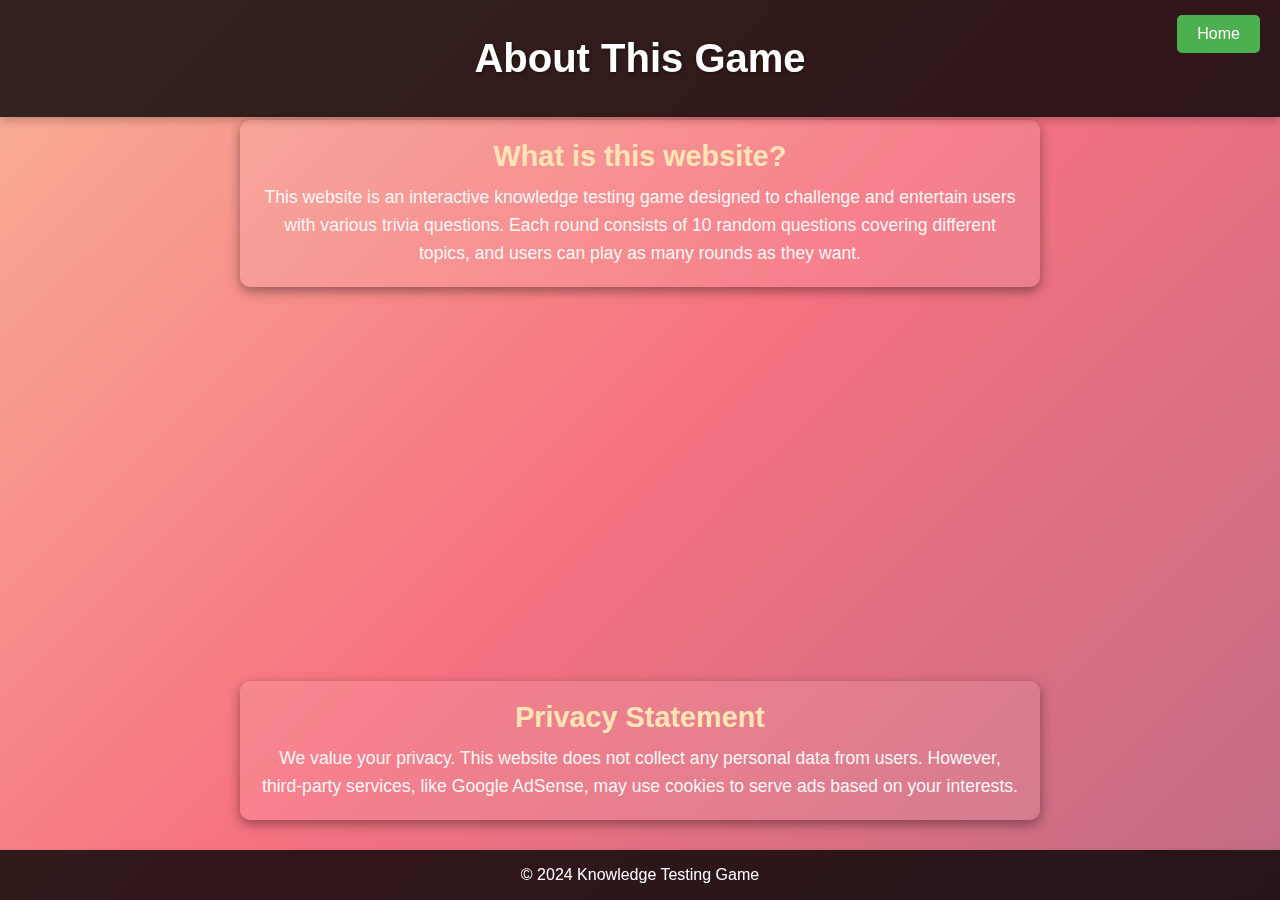
==== about.html @ 238e8efa "Update about.html" ====
<!DOCTYPE html>
<html lang="en">
<head>
    <meta charset="UTF-8">
    <meta name="viewport" content="width=device-width, initial-scale=1.0">
    <title>About - Knowledge Testing Game</title>
    <link rel="stylesheet" href="styles.css">
</head>
<body>
    <header>
        <h1>About This Game</h1>
        <a href="index.html" class="about-btn">Home</a>
    </header>
    
    <main>
        <section class="about-section">
            <h2>What is this website?</h2>
            <p>This website is an interactive knowledge testing game designed to challenge and entertain users with various trivia questions. Each round consists of 10 random questions covering different topics, and users can play as many rounds as they want.</p>
        </section>
        
        <section class="privacy-section">
            <h2>Privacy Statement</h2>
            <p>We value your privacy. This website does not collect any personal data from users. However, third-party services, like Google AdSense, may use cookies to serve ads based on your interests.</p>
        </section>
    </main>
    
    <footer>
        <p>&copy; 2024 Knowledge Testing Game</p>
    </footer>
</body>
</html>
---- styles.css ----
/* General styling */
* {
    box-sizing: border-box;
    margin: 0;
    padding: 0;
    font-family: 'Arial', sans-serif;
}

body {
    display: flex;
    flex-direction: column;
    min-height: 100vh;
    margin: 0;
    background: linear-gradient(135deg, #f8b195, #f67280, #c06c84, #6c5b7b, #355c7d);
    background-size: 200% 200%;
    animation: gradient 10s ease infinite;
    color: #f7f7f7;
}

@keyframes gradient {
    0% { background-position: 0% 50%; }
    50% { background-position: 100% 50%; }
    100% { background-position: 0% 50%; }
}

header, footer {
    width: 100%;
    padding: 1em 0;
    background-color: rgba(0, 0, 0, 0.8);
    color: white;
    text-align: center;
    box-shadow: 0 4px 8px rgba(0, 0, 0, 0.2);
}

header {
    position: fixed;
    top: 0;
    left: 0;
    z-index: 1;
}

footer {
    position: fixed;
    bottom: 0;
    left: 0;
    z-index: 1;
}

header h1 {
    font-size: 2.5em;
    margin: 0.5em 0;
    color: #fff;
    text-shadow: 1px 1px 4px rgba(0, 0, 0, 0.5);
}

/* Styling for About button */
.about-btn {
    position: absolute;
    top: 15px;
    right: 20px;
    padding: 10px 20px;
    background-color: #4CAF50;
    color: white;
    text-decoration: none;
    font-size: 1em;
    border-radius: 5px;
    transition: background-color 0.3s;
}

.about-btn:hover {
    background-color: #45a049;
}

/* Main content styling to center game container */
main {
    display: flex;
    flex: 1;
    align-items: center;
    justify-content: center;
    flex-direction: column;
    padding-top: 100px; /* Adjust space for header */
    padding-bottom: 80px; /* Adjust space for footer */
    width: 100%;
    min-height: 100vh;
    box-sizing: border-box;
}

/* Game container styling */
.game-container {
    background-color: rgba(255, 255, 255, 0.1);
    border-radius: 10px;
    padding: 2em;
    max-width: 500px;
    width: 90%;
    box-shadow: 0 4px 12px rgba(0, 0, 0, 0.4);
    backdrop-filter: blur(5px);
    animation: fadeIn 2s;
}

@keyframes fadeIn {
    from { opacity: 0; }
    to { opacity: 1; }
}

.score {
    font-size: 1.2em;
    margin-bottom: 20px;
    color: #ffe4b5;
}

.question {
    font-size: 1.5em;
    margin-bottom: 20px;
    color: #fff;
}

.options button {
    display: block;
    background-color: #4CAF50;
    color: white;
    font-size: 1em;
    padding: 12px;
    margin: 10px auto;
    border: none;
    border-radius: 5px;
    cursor: pointer;
    transition: background-color 0.3s, transform 0.2s;
    width: 80%;
}

.options button:hover {
    background-color: #45a049;
    transform: scale(1.05);
}

.result {
    margin-top: 20px;
    font-size: 1.2em;
    color: #ffe4b5;
}

/* Leaderboard styling */
.leaderboard-container {
    margin-top: 20px;
    text-align: center;
    background-color: rgba(255, 255, 255, 0.1);
    border-radius: 10px;
    padding: 1em;
    width: 80%;
    max-width: 500px;
    box-shadow: 0 4px 12px rgba(0, 0, 0, 0.4);
}

/* About and Privacy section styling for About page */
.about-section, .privacy-section {
    max-width: 800px;
    width: 90%;
    padding: 20px;
    margin: 20px 0;
    background-color: rgba(255, 255, 255, 0.1);
    border-radius: 10px;
    box-shadow: 0 4px 12px rgba(0, 0, 0, 0.4);
    color: #f7f7f7;
    text-align: center;
}

.about-section h2, .privacy-section h2 {
    font-size: 1.8em;
    margin-bottom: 10px;
    color: #ffe4b5;
}

.about-section p, .privacy-section p {
    font-size: 1.1em;
    line-height: 1.6;
}

/* Privacy section positioning to push it to the bottom on the About page */
.privacy-section {
    margin-top: auto;
    margin-bottom: 0;
}
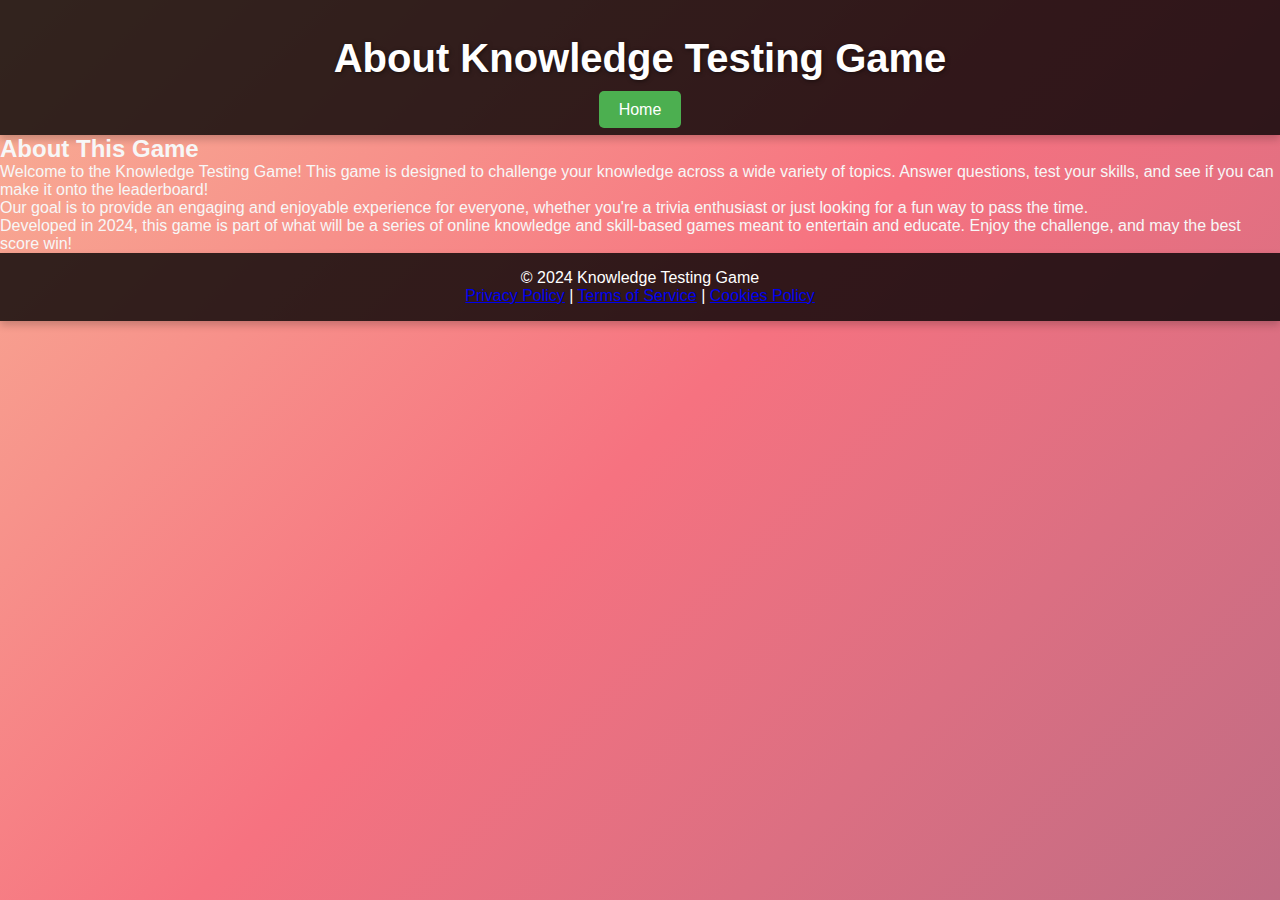
==== commit 81d9af49: "Update about.html" ====
--- a/about.html
+++ b/about.html
@@ -8,24 +8,26 @@
 </head>
 <body>
     <header>
-        <h1>About This Game</h1>
+        <h1>About Knowledge Testing Game</h1>
         <a href="index.html" class="about-btn">Home</a>
     </header>
     
-    <main>
-        <section class="about-section">
-            <h2>What is this website?</h2>
-            <p>This website is an interactive knowledge testing game designed to challenge and entertain users with various trivia questions. Each round consists of 10 random questions covering different topics, and users can play as many rounds as they want.</p>
+    <div class="policy-container">
+        <section class="policy-content">
+            <h2>About This Game</h2>
+            <p>Welcome to the Knowledge Testing Game! This game is designed to challenge your knowledge across a wide variety of topics. Answer questions, test your skills, and see if you can make it onto the leaderboard!</p>
+            <p>Our goal is to provide an engaging and enjoyable experience for everyone, whether you're a trivia enthusiast or just looking for a fun way to pass the time.</p>
+            <p>Developed in 2024, this game is part of what will be a series of online knowledge and skill-based games meant to entertain and educate. Enjoy the challenge, and may the best score win!</p>
         </section>
-        
-        <section class="privacy-section">
-            <h2>Privacy Statement</h2>
-            <p>We value your privacy. This website does not collect any personal data from users. However, third-party services, like Google AdSense, may use cookies to serve ads based on your interests.</p>
-        </section>
-    </main>
+    </div>
     
     <footer>
-        <p>&copy; 2024 Knowledge Testing Game</p>
-    </footer>
+    <p>&copy; 2024 Knowledge Testing Game</p>
+    <div class="footer-links">
+        <a href="privacy.html">Privacy Policy</a> | 
+        <a href="terms.html">Terms of Service</a> | 
+        <a href="cookies.html">Cookies Policy</a>
+    </div>
+</footer>
 </body>
 </html>
--- a/styles.css
+++ b/styles.css
@@ -32,20 +32,6 @@
     box-shadow: 0 4px 8px rgba(0, 0, 0, 0.2);
 }
 
-header {
-    position: fixed;
-    top: 0;
-    left: 0;
-    z-index: 1;
-}
-
-footer {
-    position: fixed;
-    bottom: 0;
-    left: 0;
-    z-index: 1;
-}
-
 header h1 {
     font-size: 2.5em;
     margin: 0.5em 0;
@@ -53,21 +39,86 @@
     text-shadow: 1px 1px 4px rgba(0, 0, 0, 0.5);
 }
 
-/* Styling for About button */
-.about-btn {
-    position: absolute;
-    top: 15px;
-    right: 20px;
+/* Button container styling */
+.button-container {
+    display: flex;
+    justify-content: center;
+    gap: 20px;
+    margin-top: 10px;
+}
+
+/* Home page container styling */
+.home-container {
+    display: flex;
+    flex-direction: column;
+    align-items: center;
+    justify-content: center;
+    height: 80vh;
+    text-align: center;
+}
+
+.rules {
+    max-width: 500px;
+    background-color: rgba(0, 0, 0, 0.5);
+    padding: 20px;
+    border-radius: 10px;
+    margin-bottom: 20px;
+}
+
+.rules h2 {
+    color: #ffe4b5;
+    font-size: 1.8em;
+    margin-bottom: 10px;
+}
+
+.rules p,
+.rules ul {
+    color: #fff;
+    font-size: 1em;
+    line-height: 1.6;
+}
+
+.rules ul {
+    list-style-type: disc;
+    padding-left: 20px;
+}
+
+/* Start button styling */
+#start-btn {
+    padding: 15px 30px;
+    font-size: 1.5em;
+    background-color: #4CAF50;
+    color: white;
+    border: none;
+    border-radius: 5px;
+    cursor: pointer;
+    transition: background-color 0.3s, transform 0.2s;
+}
+
+#start-btn:hover {
+    background-color: #45a049;
+    transform: scale(1.05);
+}
+
+/* Styling for About, Leaderboard, and Home buttons */
+.about-btn,
+.leaderboard-btn,
+#home-btn {
     padding: 10px 20px;
     background-color: #4CAF50;
     color: white;
+    font-size: 1em;
+    border-radius: 5px;
+    border: none;
+    cursor: pointer;
     text-decoration: none;
-    font-size: 1em;
-    border-radius: 5px;
     transition: background-color 0.3s;
-}
-
-.about-btn:hover {
+    margin-top: 15px;
+}
+
+.about-btn:hover,
+.leaderboard-btn:hover,
+#home-btn:hover {
     background-color: #45a049;
 }
 
@@ -85,7 +136,6 @@
     box-sizing: border-box;
 }
 
-/* Game container styling */
 .game-container {
     background-color: rgba(255, 255, 255, 0.1);
     border-radius: 10px;
@@ -139,44 +189,54 @@
     color: #ffe4b5;
 }
 
-/* Leaderboard styling */
+/* Leaderboard Modal styling */
 .leaderboard-container {
-    margin-top: 20px;
-    text-align: center;
-    background-color: rgba(255, 255, 255, 0.1);
-    border-radius: 10px;
-    padding: 1em;
+    position: fixed;
+    top: 0;
+    left: 0;
+    width: 100%;
+    height: 100%;
+    background: rgba(0, 0, 0, 0.8);
+    display: flex;
+    justify-content: center;
+    align-items: center;
+    z-index: 1000;
+}
+
+.leaderboard-content {
+    background: linear-gradient(135deg, #c06c84, #6c5b7b, #355c7d);
+    color: #ffe4b5;
+    padding: 20px;
     width: 80%;
     max-width: 500px;
-    box-shadow: 0 4px 12px rgba(0, 0, 0, 0.4);
-}
-
-/* About and Privacy section styling for About page */
-.about-section, .privacy-section {
-    max-width: 800px;
-    width: 90%;
-    padding: 20px;
-    margin: 20px 0;
-    background-color: rgba(255, 255, 255, 0.1);
     border-radius: 10px;
-    box-shadow: 0 4px 12px rgba(0, 0, 0, 0.4);
-    color: #f7f7f7;
     text-align: center;
-}
-
-.about-section h2, .privacy-section h2 {
+    box-shadow: 0 4px 12px rgba(0, 0, 0, 0.5);
+}
+
+.leaderboard-content h2 {
     font-size: 1.8em;
-    margin-bottom: 10px;
-    color: #ffe4b5;
-}
-
-.about-section p, .privacy-section p {
-    font-size: 1.1em;
-    line-height: 1.6;
-}
-
-/* Privacy section positioning to push it to the bottom on the About page */
-.privacy-section {
-    margin-top: auto;
-    margin-bottom: 0;
-}
+    color: #fff;
+    margin-bottom: 15px;
+}
+
+.leaderboard-content p {
+    font-size: 1.2em;
+    margin: 5px 0;
+}
+
+/* Close Leaderboard button */
+.close-btn {
+    margin-top: 15px;
+    padding: 8px 16px;
+    background-color: #4CAF50;
+    color: white;
+    border: none;
+    border-radius: 5px;
+    cursor: pointer;
+    transition: background-color 0.3s;
+}
+
+.close-btn:hover {
+    background-color: #45a049;
+}
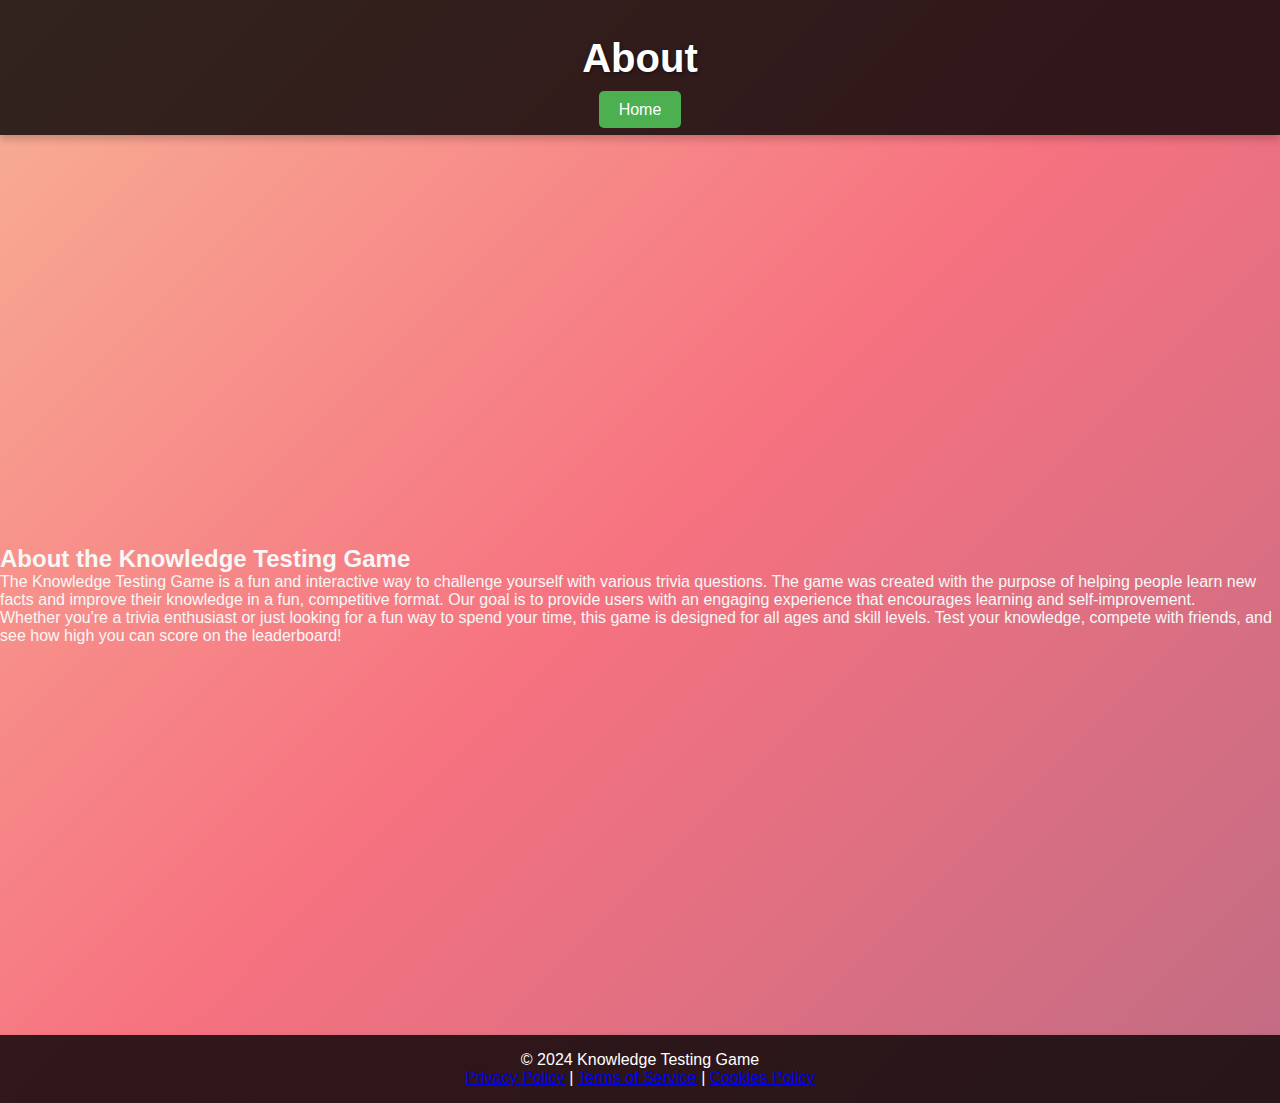
==== commit b0be57f4: "Update about.html" ====
--- a/about.html
+++ b/about.html
@@ -8,26 +8,25 @@
 </head>
 <body>
     <header>
-        <h1>About Knowledge Testing Game</h1>
+        <h1>About</h1>
         <a href="index.html" class="about-btn">Home</a>
     </header>
     
-    <div class="policy-container">
-        <section class="policy-content">
-            <h2>About This Game</h2>
-            <p>Welcome to the Knowledge Testing Game! This game is designed to challenge your knowledge across a wide variety of topics. Answer questions, test your skills, and see if you can make it onto the leaderboard!</p>
-            <p>Our goal is to provide an engaging and enjoyable experience for everyone, whether you're a trivia enthusiast or just looking for a fun way to pass the time.</p>
-            <p>Developed in 2024, this game is part of what will be a series of online knowledge and skill-based games meant to entertain and educate. Enjoy the challenge, and may the best score win!</p>
+    <main class="policy-content">
+        <section class="about-section">
+            <h2>About the Knowledge Testing Game</h2>
+            <p>The Knowledge Testing Game is a fun and interactive way to challenge yourself with various trivia questions. The game was created with the purpose of helping people learn new facts and improve their knowledge in a fun, competitive format. Our goal is to provide users with an engaging experience that encourages learning and self-improvement.</p>
+            <p>Whether you're a trivia enthusiast or just looking for a fun way to spend your time, this game is designed for all ages and skill levels. Test your knowledge, compete with friends, and see how high you can score on the leaderboard!</p>
         </section>
-    </div>
+    </main>
     
     <footer>
-    <p>&copy; 2024 Knowledge Testing Game</p>
-    <div class="footer-links">
-        <a href="privacy.html">Privacy Policy</a> | 
-        <a href="terms.html">Terms of Service</a> | 
-        <a href="cookies.html">Cookies Policy</a>
-    </div>
-</footer>
+        <p>&copy; 2024 Knowledge Testing Game</p>
+        <div class="footer-links">
+            <a href="privacy.html">Privacy Policy</a> | 
+            <a href="terms.html">Terms of Service</a> | 
+            <a href="cookies.html">Cookies Policy</a>
+        </div>
+    </footer>
 </body>
 </html>
